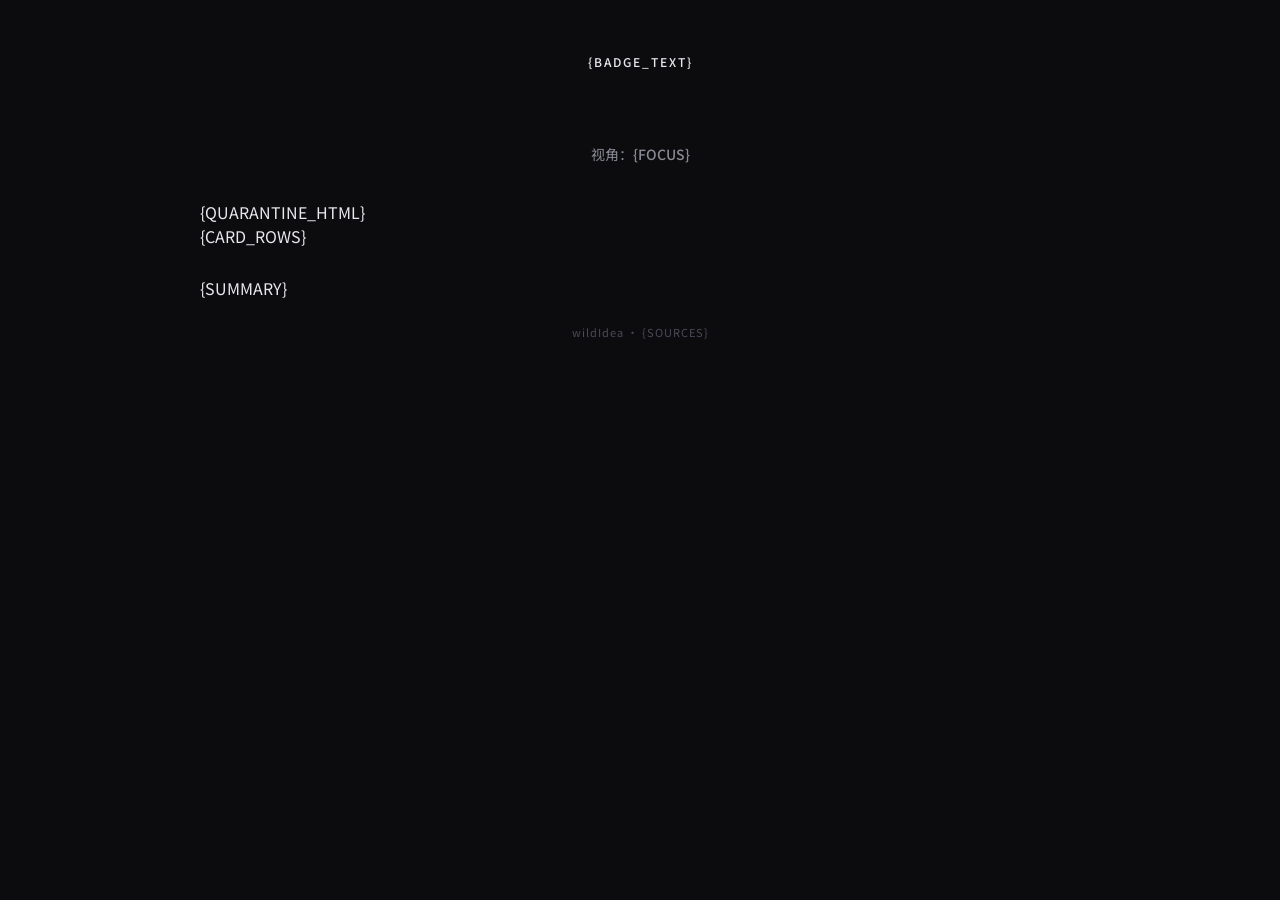
==== templates/poster.html @ 12d14345 "V3: 大改远域库（新增9类更野的域）+ 流程改造（先描述再翻译）+ 联网验证循环抽卡机制 + 舒适度检查" ====
<!DOCTYPE html>
<html lang="zh-CN">
<head>
<meta charset="UTF-8">
<meta name="viewport" content="width=device-width, initial-scale=1.0">
<title>WildIdea · {TITLE}</title>
<style>
  @import url('https://fonts.googleapis.com/css2?family=Noto+Sans+SC:wght@300;400;500;700;900&display=swap');
  * { margin: 0; padding: 0; box-sizing: border-box; }
  body {
    background: #0c0c0e;
    color: #e8e8ed;
    font-family: 'Noto Sans SC', -apple-system, sans-serif;
    padding: 48px 32px;
    min-height: 100vh;
    display: flex;
    flex-direction: column;
    align-items: center;
  }
  .container { max-width: 880px; width: 100%; }

  .header { text-align: center; margin-bottom: 36px; }
  .header .badge {
    display: inline-block;
    background: linear-gradient(135deg, {BADGE_COLOR}33, {BADGE_COLOR}11);
    border: 1px solid {BADGE_COLOR}44;
    color: {BADGE_ACCENT};
    padding: 4px 16px;
    border-radius: 20px;
    font-size: 12px;
    letter-spacing: 2px;
    font-weight: 500;
    margin-bottom: 12px;
  }
  .header h1 {
    font-size: 36px;
    font-weight: 900;
    background: {GRADIENT};
    -webkit-background-clip: text;
    -webkit-text-fill-color: transparent;
    background-clip: text;
    margin-bottom: 6px;
  }
  .header .sub { color: #8a8a96; font-size: 14px; font-weight: 400; }
  .header .sub .em { color: {BADGE_ACCENT}; font-weight: 500; }

  /* Quarantine zone (single or double row) */
  .quarantine {
    background: #1a1a24;
    border: 1px dashed #3a3a4a;
    border-radius: 10px;
    padding: 14px 20px;
    margin-bottom: 16px;
    display: flex;
    flex-direction: column;
    gap: 8px;
  }
  .quarantine .row { display: flex; align-items: center; gap: 10px; flex-wrap: wrap; }
  .quarantine .label {
    color: #8a8a96; font-size: 12px; font-weight: 500; white-space: nowrap;
    background: #2a2a36; padding: 4px 10px; border-radius: 6px; flex-shrink: 0;
  }
  .quarantine .tags { display: flex; gap: 6px; flex-wrap: wrap; }
  .quarantine .tag {
    background: #2a2a36; color: #6a6a7a; font-size: 11px;
    padding: 3px 10px; border-radius: 6px; text-decoration: line-through;
  }
  /* ⚠️ 二次迭代用：前轮产出已ban 标签 */
  .quarantine .tag-ban2 {
    background: #2a1a1a; color: #f43f5e88; font-size: 11px;
    padding: 3px 10px; border-radius: 6px; text-decoration: line-through;
    border: 1px solid #f43f5e22;
  }

  .grid { display: grid; grid-template-columns: 1fr 1fr; gap: 14px; margin-bottom: 28px; }

  .card {
    background: linear-gradient(145deg, #16161e, #1a1a24);
    border: 1px solid #2a2a36;
    border-radius: 12px;
    padding: 18px 18px 20px;
    position: relative;
    overflow: hidden;
  }
  .card::before { content: ''; position: absolute; top: 0; left: 0; width: 100%; height: 3px; background: linear-gradient(90deg, {CARD_BORDER}); }

  .card .source { font-size: 11px; font-weight: 500; color: #6a6a7e; margin-bottom: 10px; letter-spacing: 1px; }
  .card .source em { font-style: normal; color: {BADGE_ACCENT}; font-weight: 700; }
  .card .its-says { font-size: 13px; color: #b0b0c0; line-height: 1.6; margin-bottom: 12px; padding-left: 10px; border-left: 2px solid #2a2a3e; }
  .card .you-try { font-size: 14px; color: #e8e8ed; line-height: 1.6; font-weight: 500; background: linear-gradient(135deg, #ffffff08, #ffffff04); border-radius: 8px; padding: 10px 12px; }
  .card .you-try strong { color: #fbbf24; font-weight: 700; }
  .card .you-try .hl { color: {BADGE_ACCENT}; font-weight: 700; }

  .key-insight {
    background: linear-gradient(135deg, {INSIGHT_BG_1}, {INSIGHT_BG_2});
    border: 1px solid {INSIGHT_BORDER};
    border-radius: 12px;
    padding: 20px 24px;
    display: flex;
    align-items: flex-start;
    gap: 14px;
    margin-top: 8px;
  }
  .key-insight .icon { font-size: 28px; flex-shrink: 0; margin-top: 2px; }
  .key-insight .content h3 { font-size: 14px; font-weight: 700; color: {INSIGHT_HEADING}; margin-bottom: 6px; }
  .key-insight .content p { font-size: 13px; color: #c0c0d0; line-height: 1.7; }
  .key-insight .content p strong { color: #fbbf24; }

  .footer { text-align: center; margin-top: 24px; color: #4a4a5a; font-size: 11px; letter-spacing: 1px; }

  @media (max-width: 640px) {
    body { padding: 24px 16px; }
    .grid { grid-template-columns: 1fr; }
    .header h1 { font-size: 28px; }
  }
</style>
</head>
<body>
<div class="container">
  <div class="header">
    <div class="badge">{BADGE_TEXT}</div>
    <h1>{TITLE}</h1>
    <div class="sub">视角：<span class="em">{FOCUS}</span></div>
  </div>

  {QUARANTINE_HTML}

  <div class="grid">
    {CARD_ROWS}
  </div>

  {SUMMARY}

  <div class="footer">wildIdea · {SOURCES}</div>
</div>
</body>
</html>
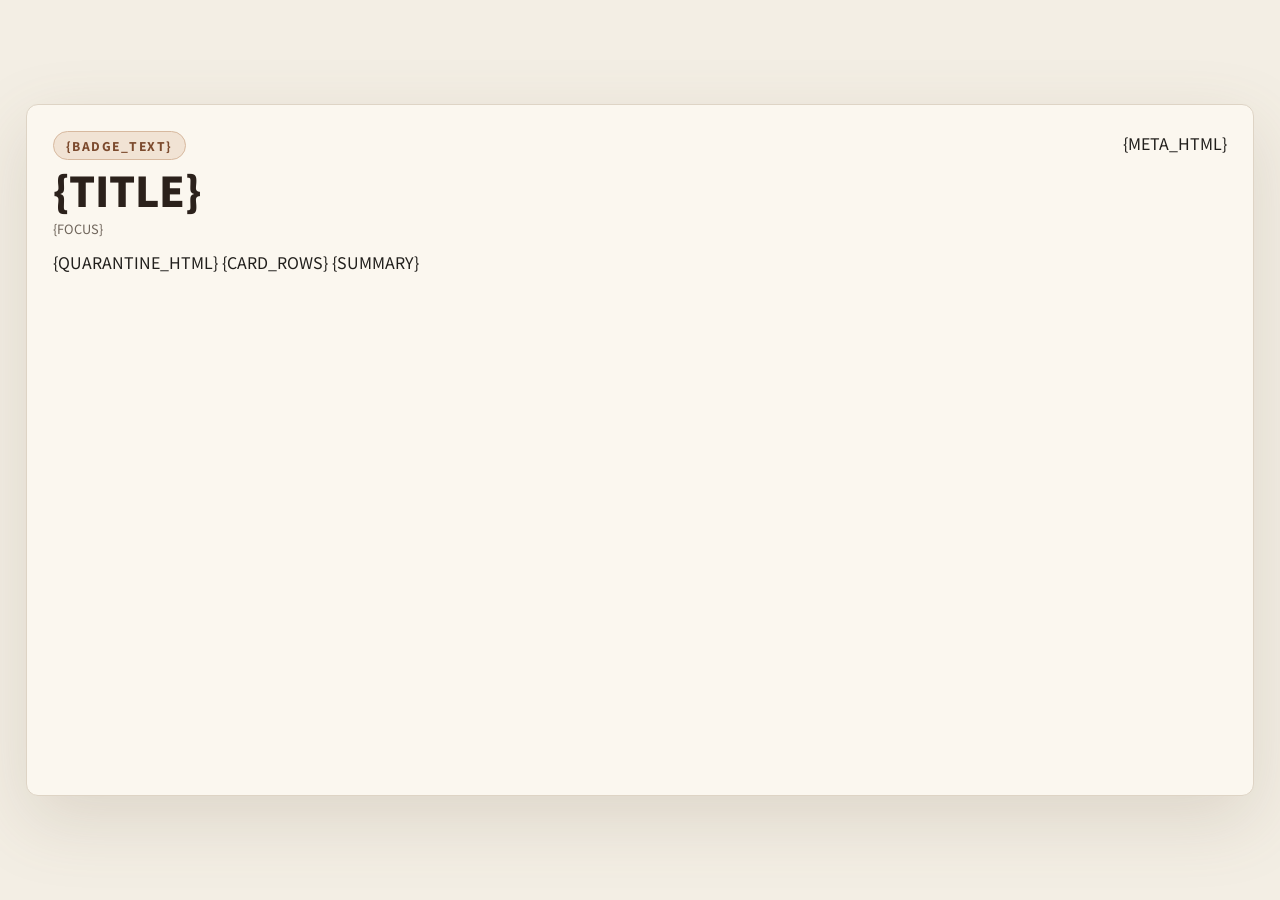
==== commit 72679bd6: "V5: add slot-based WildIdea skill" ====
--- a/templates/poster.html
+++ b/templates/poster.html
@@ -5,133 +5,206 @@
 <meta name="viewport" content="width=device-width, initial-scale=1.0">
 <title>WildIdea · {TITLE}</title>
 <style>
-  @import url('https://fonts.googleapis.com/css2?family=Noto+Sans+SC:wght@300;400;500;700;900&display=swap');
-  * { margin: 0; padding: 0; box-sizing: border-box; }
+  @import url('https://fonts.googleapis.com/css2?family=Noto+Sans+SC:wght@400;500;700;900&display=swap');
+  * { box-sizing: border-box; margin: 0; padding: 0; }
   body {
-    background: #0c0c0e;
-    color: #e8e8ed;
-    font-family: 'Noto Sans SC', -apple-system, sans-serif;
-    padding: 48px 32px;
     min-height: 100vh;
-    display: flex;
-    flex-direction: column;
+    background: #f3eee4;
+    color: #211f1c;
+    font-family: 'Noto Sans SC', -apple-system, BlinkMacSystemFont, "Segoe UI", sans-serif;
+    display: grid;
+    place-items: center;
+    padding: 18px;
+  }
+  .slide {
+    width: min(96vw, 1600px);
+    aspect-ratio: 16 / 9;
+    background: #fbf7ef;
+    border: 1px solid #ded4c5;
+    border-radius: 12px;
+    padding: 26px;
+    display: grid;
+    grid-template-rows: auto auto 1fr auto;
+    gap: 12px;
+    overflow: hidden;
+    box-shadow: 0 24px 70px #6f5f4a2b;
+  }
+  header {
+    display: flex;
+    justify-content: space-between;
+    gap: 20px;
+    align-items: flex-start;
+  }
+  .kicker {
+    display: inline-flex;
     align-items: center;
-  }
-  .container { max-width: 880px; width: 100%; }
-
-  .header { text-align: center; margin-bottom: 36px; }
-  .header .badge {
-    display: inline-block;
-    background: linear-gradient(135deg, {BADGE_COLOR}33, {BADGE_COLOR}11);
-    border: 1px solid {BADGE_COLOR}44;
-    color: {BADGE_ACCENT};
-    padding: 4px 16px;
-    border-radius: 20px;
+    gap: 8px;
+    color: #7c4a2d;
+    border: 1px solid #d7b99f;
+    background: #f1e3d4;
+    border-radius: 999px;
+    padding: 5px 12px;
     font-size: 12px;
-    letter-spacing: 2px;
-    font-weight: 500;
-    margin-bottom: 12px;
-  }
-  .header h1 {
-    font-size: 36px;
+    font-weight: 800;
+    letter-spacing: 1.5px;
+  }
+  h1 {
+    margin-top: 9px;
+    font-size: clamp(28px, 3.2vw, 54px);
+    line-height: 1.02;
     font-weight: 900;
-    background: {GRADIENT};
-    -webkit-background-clip: text;
-    -webkit-text-fill-color: transparent;
-    background-clip: text;
-    margin-bottom: 6px;
-  }
-  .header .sub { color: #8a8a96; font-size: 14px; font-weight: 400; }
-  .header .sub .em { color: {BADGE_ACCENT}; font-weight: 500; }
-
-  /* Quarantine zone (single or double row) */
-  .quarantine {
-    background: #1a1a24;
-    border: 1px dashed #3a3a4a;
-    border-radius: 10px;
-    padding: 14px 20px;
-    margin-bottom: 16px;
-    display: flex;
-    flex-direction: column;
+    letter-spacing: 0;
+    color: #2b211b;
+  }
+  .subtitle {
+    margin-top: 8px;
+    color: #6f655b;
+    font-size: clamp(12px, 1vw, 16px);
+  }
+  .stats {
+    display: flex;
+    flex-wrap: wrap;
+    justify-content: flex-end;
     gap: 8px;
-  }
-  .quarantine .row { display: flex; align-items: center; gap: 10px; flex-wrap: wrap; }
-  .quarantine .label {
-    color: #8a8a96; font-size: 12px; font-weight: 500; white-space: nowrap;
-    background: #2a2a36; padding: 4px 10px; border-radius: 6px; flex-shrink: 0;
-  }
-  .quarantine .tags { display: flex; gap: 6px; flex-wrap: wrap; }
-  .quarantine .tag {
-    background: #2a2a36; color: #6a6a7a; font-size: 11px;
-    padding: 3px 10px; border-radius: 6px; text-decoration: line-through;
-  }
-  /* ⚠️ 二次迭代用：前轮产出已ban 标签 */
-  .quarantine .tag-ban2 {
-    background: #2a1a1a; color: #f43f5e88; font-size: 11px;
-    padding: 3px 10px; border-radius: 6px; text-decoration: line-through;
-    border: 1px solid #f43f5e22;
-  }
-
-  .grid { display: grid; grid-template-columns: 1fr 1fr; gap: 14px; margin-bottom: 28px; }
-
+    max-width: 520px;
+  }
+  .stat {
+    min-width: 112px;
+    background: #f4eadc;
+    border: 1px solid #dfcfbd;
+    border-radius: 8px;
+    padding: 8px 10px;
+    text-align: right;
+  }
+  .stat b { display: block; color: #8a4f32; font-size: 17px; line-height: 1; margin-bottom: 3px; }
+  .stat span { color: #766b60; font-size: 11px; }
+  .ban {
+    background: #f6efe5;
+    border: 1px dashed #d9c7b6;
+    border-radius: 9px;
+    padding: 8px 10px;
+    display: flex;
+    align-items: center;
+    gap: 10px;
+    color: #766b60;
+    font-size: 11px;
+  }
+  .ban strong { color: #463a31; white-space: nowrap; }
+  .ban .tags { display: flex; flex-wrap: wrap; gap: 5px; }
+  .ban span {
+    background: #efe2d4;
+    border-radius: 5px;
+    padding: 2px 7px;
+    text-decoration: line-through;
+    color: #8a7d70;
+  }
+  .cards {
+    display: grid;
+    grid-template-columns: repeat(5, 1fr);
+    grid-template-rows: repeat(2, minmax(0, auto));
+    gap: 9px;
+    min-height: 0;
+  }
   .card {
-    background: linear-gradient(145deg, #16161e, #1a1a24);
-    border: 1px solid #2a2a36;
-    border-radius: 12px;
-    padding: 18px 18px 20px;
+    min-width: 0;
+    min-height: 0;
+    background: #fffaf2;
+    border: 1px solid #dfd1c2;
+    border-radius: 9px;
+    padding: 10px 12px 9px;
+    display: grid;
+    grid-template-rows: auto auto auto auto auto;
+    align-content: start;
+    gap: 4px;
     position: relative;
     overflow: hidden;
   }
-  .card::before { content: ''; position: absolute; top: 0; left: 0; width: 100%; height: 3px; background: linear-gradient(90deg, {CARD_BORDER}); }
-
-  .card .source { font-size: 11px; font-weight: 500; color: #6a6a7e; margin-bottom: 10px; letter-spacing: 1px; }
-  .card .source em { font-style: normal; color: {BADGE_ACCENT}; font-weight: 700; }
-  .card .its-says { font-size: 13px; color: #b0b0c0; line-height: 1.6; margin-bottom: 12px; padding-left: 10px; border-left: 2px solid #2a2a3e; }
-  .card .you-try { font-size: 14px; color: #e8e8ed; line-height: 1.6; font-weight: 500; background: linear-gradient(135deg, #ffffff08, #ffffff04); border-radius: 8px; padding: 10px 12px; }
-  .card .you-try strong { color: #fbbf24; font-weight: 700; }
-  .card .you-try .hl { color: {BADGE_ACCENT}; font-weight: 700; }
-
-  .key-insight {
-    background: linear-gradient(135deg, {INSIGHT_BG_1}, {INSIGHT_BG_2});
-    border: 1px solid {INSIGHT_BORDER};
-    border-radius: 12px;
-    padding: 20px 24px;
-    display: flex;
-    align-items: flex-start;
-    gap: 14px;
-    margin-top: 8px;
-  }
-  .key-insight .icon { font-size: 28px; flex-shrink: 0; margin-top: 2px; }
-  .key-insight .content h3 { font-size: 14px; font-weight: 700; color: {INSIGHT_HEADING}; margin-bottom: 6px; }
-  .key-insight .content p { font-size: 13px; color: #c0c0d0; line-height: 1.7; }
-  .key-insight .content p strong { color: #fbbf24; }
-
-  .footer { text-align: center; margin-top: 24px; color: #4a4a5a; font-size: 11px; letter-spacing: 1px; }
-
-  @media (max-width: 640px) {
-    body { padding: 24px 16px; }
-    .grid { grid-template-columns: 1fr; }
-    .header h1 { font-size: 28px; }
+  .card::before {
+    content: "";
+    position: absolute;
+    top: 0; left: 0; right: 0;
+    height: 2px;
+    background: linear-gradient(90deg, #b46b45, #d7a86e);
+  }
+  .id {
+    display: flex;
+    justify-content: space-between;
+    gap: 8px;
+    color: #8b7f73;
+    font-size: 10px;
+    font-weight: 800;
+    letter-spacing: 0.4px;
+  }
+  .id em { color: #8a4f32; font-style: normal; }
+  .slot {
+    color: #3b271c;
+    background: #ead1ba;
+    border-radius: 999px;
+    padding: 2px 7px;
+    font-size: 10px;
+    font-weight: 900;
+    white-space: nowrap;
+    letter-spacing: 0;
+  }
+  .source {
+    color: #817569;
+    font-size: 10px;
+    font-weight: 800;
+    letter-spacing: 0.2px;
+    white-space: nowrap;
+    overflow: hidden;
+    text-overflow: ellipsis;
+  }
+  .source strong { color: #8a4f32; font-weight: 900; }
+  .name {
+    color: #7c4a2d;
+    font-size: clamp(14px, 1.08vw, 17px);
+    font-weight: 900;
+    line-height: 1.18;
+  }
+  .desc {
+    color: #38322d;
+    font-size: clamp(14px, 1.08vw, 16px);
+    line-height: 1.34;
+    overflow: hidden;
+  }
+  .fail {
+    color: #766b60;
+    font-size: clamp(10px, 0.78vw, 12px);
+    line-height: 1.3;
+    border-top: 1px solid #e1d2c2;
+    padding-top: 5px;
+  }
+  .bottom {
+    display: flex;
+    justify-content: space-between;
+    gap: 18px;
+    align-items: center;
+    color: #665d55;
+    font-size: 12px;
+  }
+  .bottom strong { color: #7c4a2d; }
+  .footer { color: #9a8f83; font-size: 10px; letter-spacing: 1px; white-space: nowrap; }
+  @media (max-aspect-ratio: 4 / 3) {
+    body { place-items: start center; }
+    .slide { width: 1200px; max-width: none; }
   }
 </style>
 </head>
 <body>
-<div class="container">
-  <div class="header">
-    <div class="badge">{BADGE_TEXT}</div>
-    <h1>{TITLE}</h1>
-    <div class="sub">视角：<span class="em">{FOCUS}</span></div>
-  </div>
+<main class="slide">
+  <header>
+    <div>
+      <div class="kicker">{BADGE_TEXT}</div>
+      <h1>{TITLE}</h1>
+      <div class="subtitle">{FOCUS}</div>
+    </div>
+    {META_HTML}
+  </header>
 
   {QUARANTINE_HTML}
-
-  <div class="grid">
-    {CARD_ROWS}
-  </div>
-
+  {CARD_ROWS}
   {SUMMARY}
-
-  <div class="footer">wildIdea · {SOURCES}</div>
-</div>
+</main>
 </body>
 </html>
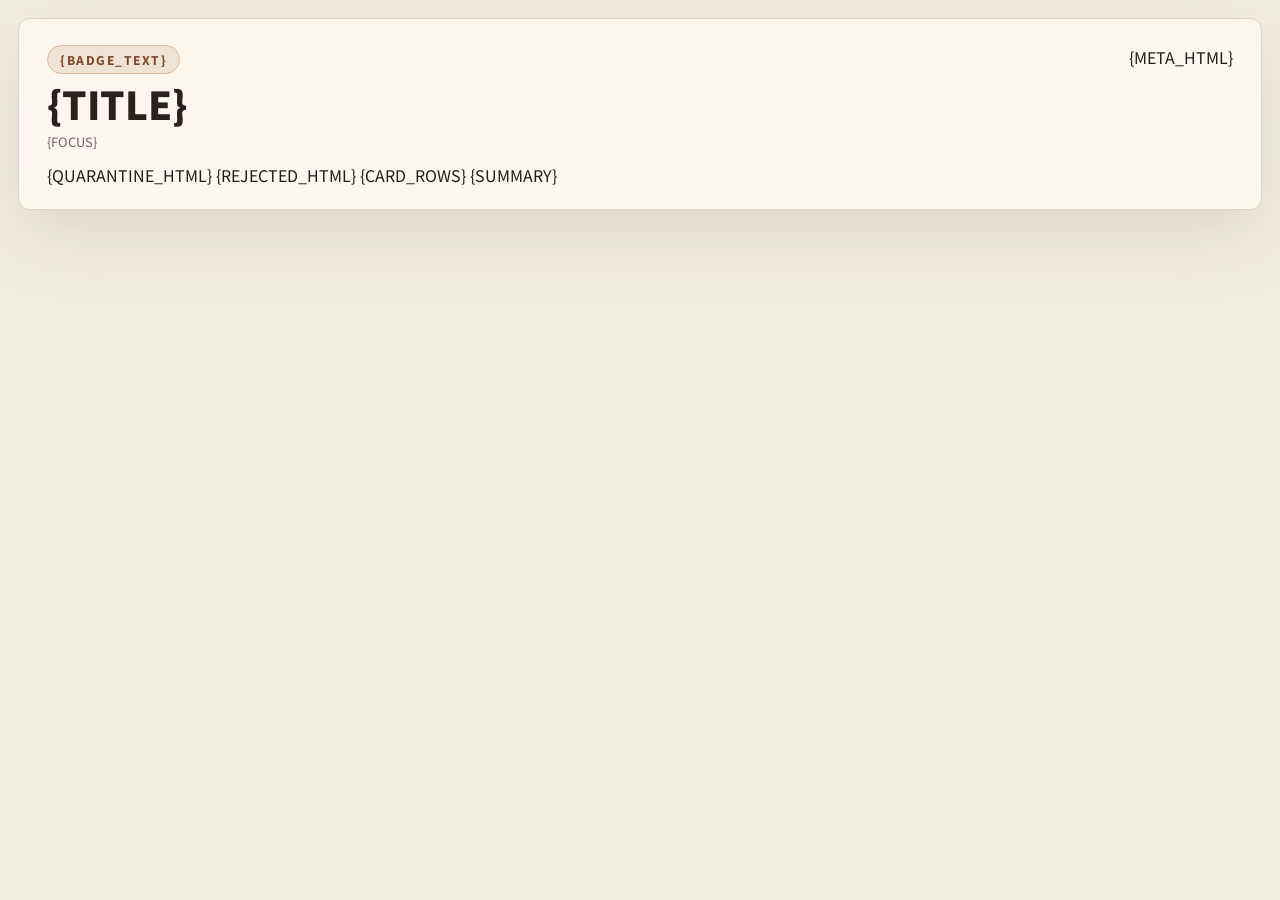
==== commit 126ecce3: "Refine WildIdea pipeline and poster validation" ====
--- a/templates/poster.html
+++ b/templates/poster.html
@@ -12,21 +12,15 @@
     background: #f3eee4;
     color: #211f1c;
     font-family: 'Noto Sans SC', -apple-system, BlinkMacSystemFont, "Segoe UI", sans-serif;
-    display: grid;
-    place-items: center;
     padding: 18px;
   }
   .slide {
-    width: min(96vw, 1600px);
-    aspect-ratio: 16 / 9;
+    max-width: 1600px;
+    margin: 0 auto;
     background: #fbf7ef;
     border: 1px solid #ded4c5;
     border-radius: 12px;
-    padding: 26px;
-    display: grid;
-    grid-template-rows: auto auto 1fr auto;
-    gap: 12px;
-    overflow: hidden;
+    padding: 26px 28px 22px;
     box-shadow: 0 24px 70px #6f5f4a2b;
   }
   header {
@@ -34,6 +28,7 @@
     justify-content: space-between;
     gap: 20px;
     align-items: flex-start;
+    margin-bottom: 12px;
   }
   .kicker {
     display: inline-flex;
@@ -50,8 +45,8 @@
   }
   h1 {
     margin-top: 9px;
-    font-size: clamp(28px, 3.2vw, 54px);
-    line-height: 1.02;
+    font-size: clamp(22px, 3vw, 48px);
+    line-height: 1.08;
     font-weight: 900;
     letter-spacing: 0;
     color: #2b211b;
@@ -67,9 +62,10 @@
     justify-content: flex-end;
     gap: 8px;
     max-width: 520px;
+    flex-shrink: 0;
   }
   .stat {
-    min-width: 112px;
+    min-width: 100px;
     background: #f4eadc;
     border: 1px solid #dfcfbd;
     border-radius: 8px;
@@ -82,12 +78,14 @@
     background: #f6efe5;
     border: 1px dashed #d9c7b6;
     border-radius: 9px;
-    padding: 8px 10px;
+    padding: 8px 12px;
+    margin-bottom: 12px;
     display: flex;
     align-items: center;
     gap: 10px;
     color: #766b60;
     font-size: 11px;
+    flex-wrap: wrap;
   }
   .ban strong { color: #463a31; white-space: nowrap; }
   .ban .tags { display: flex; flex-wrap: wrap; gap: 5px; }
@@ -97,27 +95,27 @@
     padding: 2px 7px;
     text-decoration: line-through;
     color: #8a7d70;
+    white-space: nowrap;
   }
   .cards {
     display: grid;
     grid-template-columns: repeat(5, 1fr);
-    grid-template-rows: repeat(2, minmax(0, auto));
-    gap: 9px;
-    min-height: 0;
+    grid-auto-rows: auto;
+    align-items: start;
+    gap: 10px;
+    margin-bottom: 14px;
   }
   .card {
-    min-width: 0;
-    min-height: 0;
     background: #fffaf2;
     border: 1px solid #dfd1c2;
     border-radius: 9px;
-    padding: 10px 12px 9px;
-    display: grid;
-    grid-template-rows: auto auto auto auto auto;
-    align-content: start;
+    padding: 11px 13px 10px;
+    position: relative;
+    overflow: visible;
+    height: auto;
+    display: flex;
+    flex-direction: column;
     gap: 4px;
-    position: relative;
-    overflow: hidden;
   }
   .card::before {
     content: "";
@@ -134,6 +132,7 @@
     font-size: 10px;
     font-weight: 800;
     letter-spacing: 0.4px;
+    margin-bottom: 3px;
   }
   .id em { color: #8a4f32; font-style: normal; }
   .slot {
@@ -151,29 +150,57 @@
     font-size: 10px;
     font-weight: 800;
     letter-spacing: 0.2px;
-    white-space: nowrap;
-    overflow: hidden;
-    text-overflow: ellipsis;
+    margin-bottom: 4px;
   }
   .source strong { color: #8a4f32; font-weight: 900; }
+  .proto {
+    color: #5c5148;
+    background: #f6efe5;
+    border: 1px solid #eadbc9;
+    border-radius: 7px;
+    padding: 5px 7px;
+    font-size: clamp(11px, 0.78vw, 12px);
+    line-height: 1.38;
+    margin-bottom: 4px;
+    overflow: visible;
+    word-break: break-word;
+    overflow-wrap: break-word;
+  }
+  .proto strong { color: #8a4f32; }
   .name {
     color: #7c4a2d;
-    font-size: clamp(14px, 1.08vw, 17px);
+    font-size: clamp(14px, 1.05vw, 17px);
     font-weight: 900;
-    line-height: 1.18;
+    line-height: 1.2;
+    margin-bottom: 5px;
+    overflow: visible;
+    word-break: break-word;
   }
   .desc {
     color: #38322d;
-    font-size: clamp(14px, 1.08vw, 16px);
-    line-height: 1.34;
-    overflow: hidden;
+    font-size: clamp(13px, 0.95vw, 15px);
+    line-height: 1.42;
+    margin-bottom: 7px;
+    overflow: visible;
+    word-break: break-word;
+    overflow-wrap: break-word;
   }
   .fail {
     color: #766b60;
-    font-size: clamp(10px, 0.78vw, 12px);
-    line-height: 1.3;
+    font-size: clamp(10px, 0.72vw, 11.5px);
+    line-height: 1.35;
     border-top: 1px solid #e1d2c2;
-    padding-top: 5px;
+    padding-top: 6px;
+    overflow: visible;
+    word-break: break-word;
+    overflow-wrap: break-word;
+  }
+  .rejected {
+    margin-top: -4px;
+  }
+  .rejected span {
+    text-decoration: none;
+    color: #7e6f62;
   }
   .bottom {
     display: flex;
@@ -182,12 +209,33 @@
     align-items: center;
     color: #665d55;
     font-size: 12px;
+    flex-wrap: wrap;
   }
   .bottom strong { color: #7c4a2d; }
   .footer { color: #9a8f83; font-size: 10px; letter-spacing: 1px; white-space: nowrap; }
-  @media (max-aspect-ratio: 4 / 3) {
-    body { place-items: start center; }
-    .slide { width: 1200px; max-width: none; }
+
+  /* 平板：3列 */
+  @media (max-width: 1200px) {
+    .cards { grid-template-columns: repeat(3, 1fr); }
+    header { flex-direction: column; }
+    .stats { max-width: none; justify-content: flex-start; }
+  }
+  /* 窄屏/大手机横屏：2列 */
+  @media (max-width: 780px) {
+    .cards { grid-template-columns: repeat(2, 1fr); }
+    .slide { padding: 16px 14px 14px; }
+    h1 { font-size: 20px; }
+    .name { font-size: 14px; }
+    .proto { font-size: 11px; }
+    .desc { font-size: 13px; }
+    .fail { font-size: 11px; }
+  }
+  /* 手机竖屏：1列 */
+  @media (max-width: 500px) {
+    .cards { grid-template-columns: 1fr; }
+    body { padding: 8px; }
+    .slide { padding: 12px 10px 10px; border-radius: 8px; }
+    .ban { font-size: 10px; }
   }
 </style>
 </head>
@@ -203,6 +251,7 @@
   </header>
 
   {QUARANTINE_HTML}
+  {REJECTED_HTML}
   {CARD_ROWS}
   {SUMMARY}
 </main>
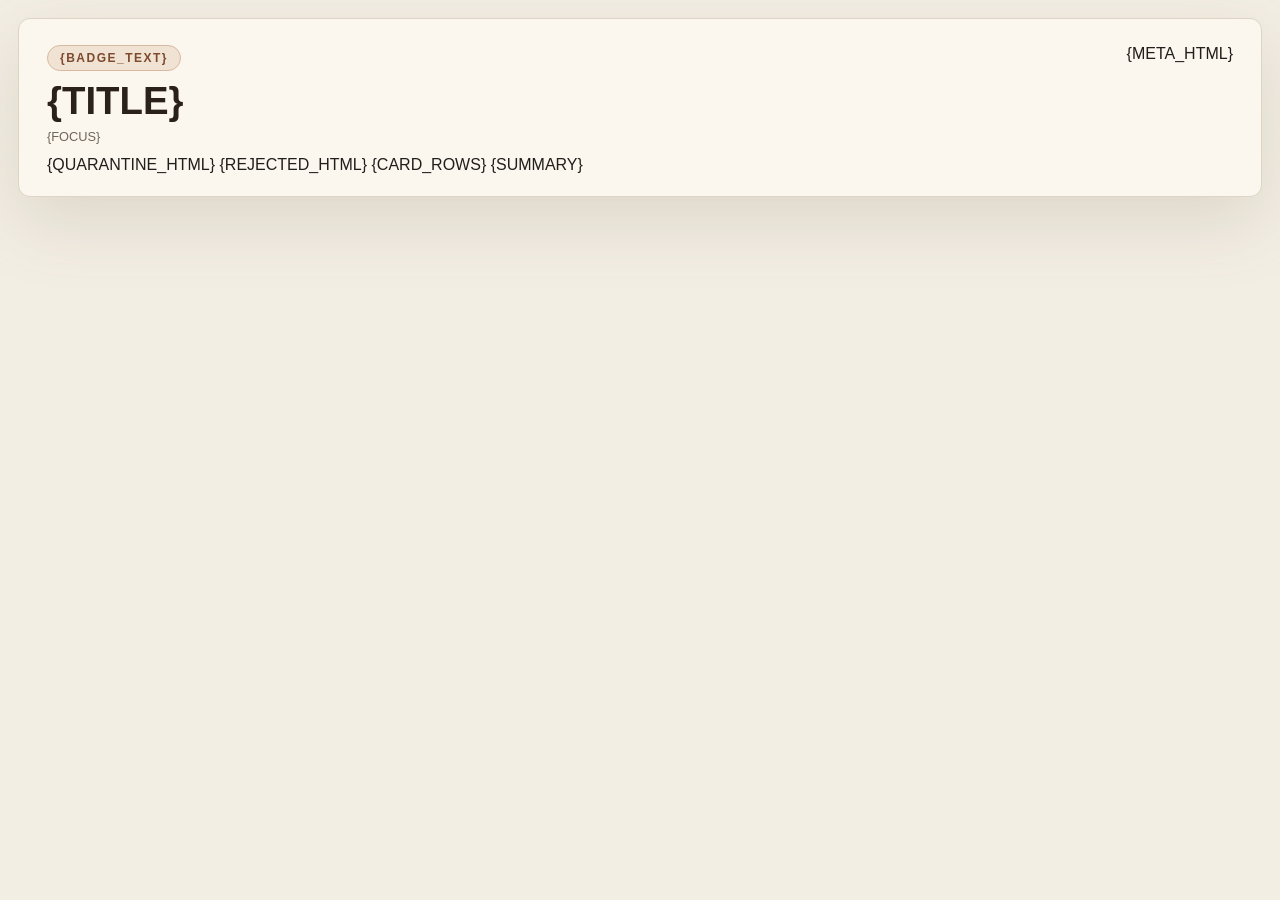
==== commit dae6142b: "修复 HTML 海报无限加载：去掉 Google Fonts，改用系统字体 问题：@import Google Fonts (Noto Sans SC) 导致浏览器等待几MB 的CJK字体文件下载完成" ====
--- a/templates/poster.html
+++ b/templates/poster.html
@@ -5,13 +5,12 @@
 <meta name="viewport" content="width=device-width, initial-scale=1.0">
 <title>WildIdea · {TITLE}</title>
 <style>
-  @import url('https://fonts.googleapis.com/css2?family=Noto+Sans+SC:wght@400;500;700;900&display=swap');
   * { box-sizing: border-box; margin: 0; padding: 0; }
   body {
     min-height: 100vh;
     background: #f3eee4;
     color: #211f1c;
-    font-family: 'Noto Sans SC', -apple-system, BlinkMacSystemFont, "Segoe UI", sans-serif;
+    font-family: -apple-system, "PingFang SC", "Microsoft YaHei", "Noto Sans SC", BlinkMacSystemFont, "Segoe UI", sans-serif;
     padding: 18px;
   }
   .slide {
